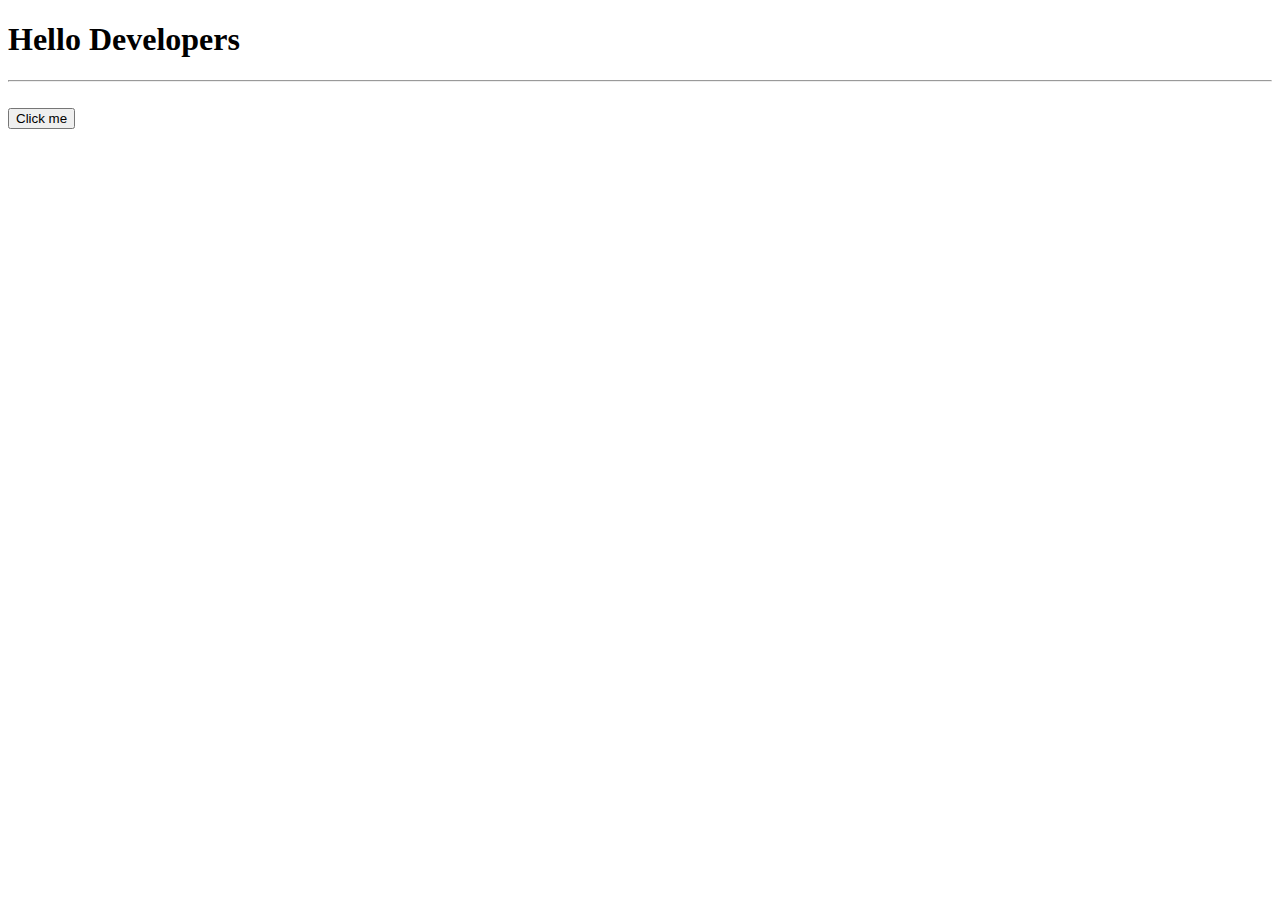
==== Home.html @ 1b1a17a9 "1" ====
<!DOCTYPE html>
<html lang="es">

<head>
  <meta http-equiv="Content-Type" content="text/html; charset=UTF-8">
  <meta name="viewport" content="width=device-width, initial-scale=1, shrink-to-fit=no">
    
  <title>Coursera</title>

  </style>
  
</head>

<body>
   
    <main>
        <h1>Hello Developers</h1>
        <div>
            <hr>
            <br>
            <button>
                Click me
            </button>

        
        </div>
    </main>
 
 
  <script src="https://code.jquery.com/jquery-3.7.1.min.js"> </script>
  <script src="main.js"></script>

  
  <body>


</html>
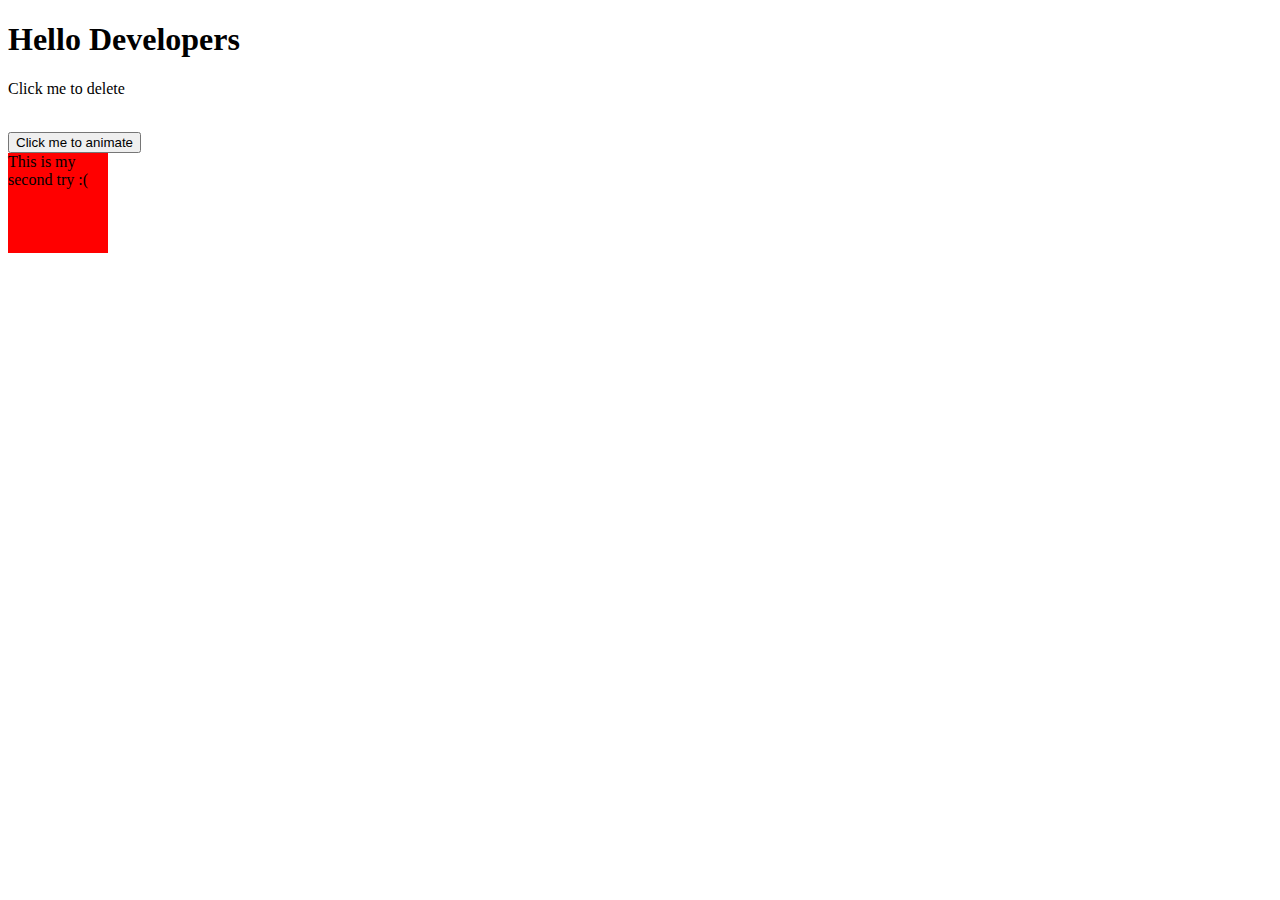
==== commit a122ad61: "1" ====
--- a/Home.html
+++ b/Home.html
@@ -15,14 +15,22 @@
    
     <main>
         <h1>Hello Developers</h1>
+        <div><p>Click me to delete</p></div>
         <div>
-            <hr>
+         
+        
             <br>
             <button>
-                Click me
+                Click me to animate
             </button>
-
+           
+          <br>
         
+        </div>
+        <div style="background:red;height:100px;width:100px;position:absolute;"> This is my second try :( </div>
+       
+        <div>
+          
         </div>
     </main>
  
